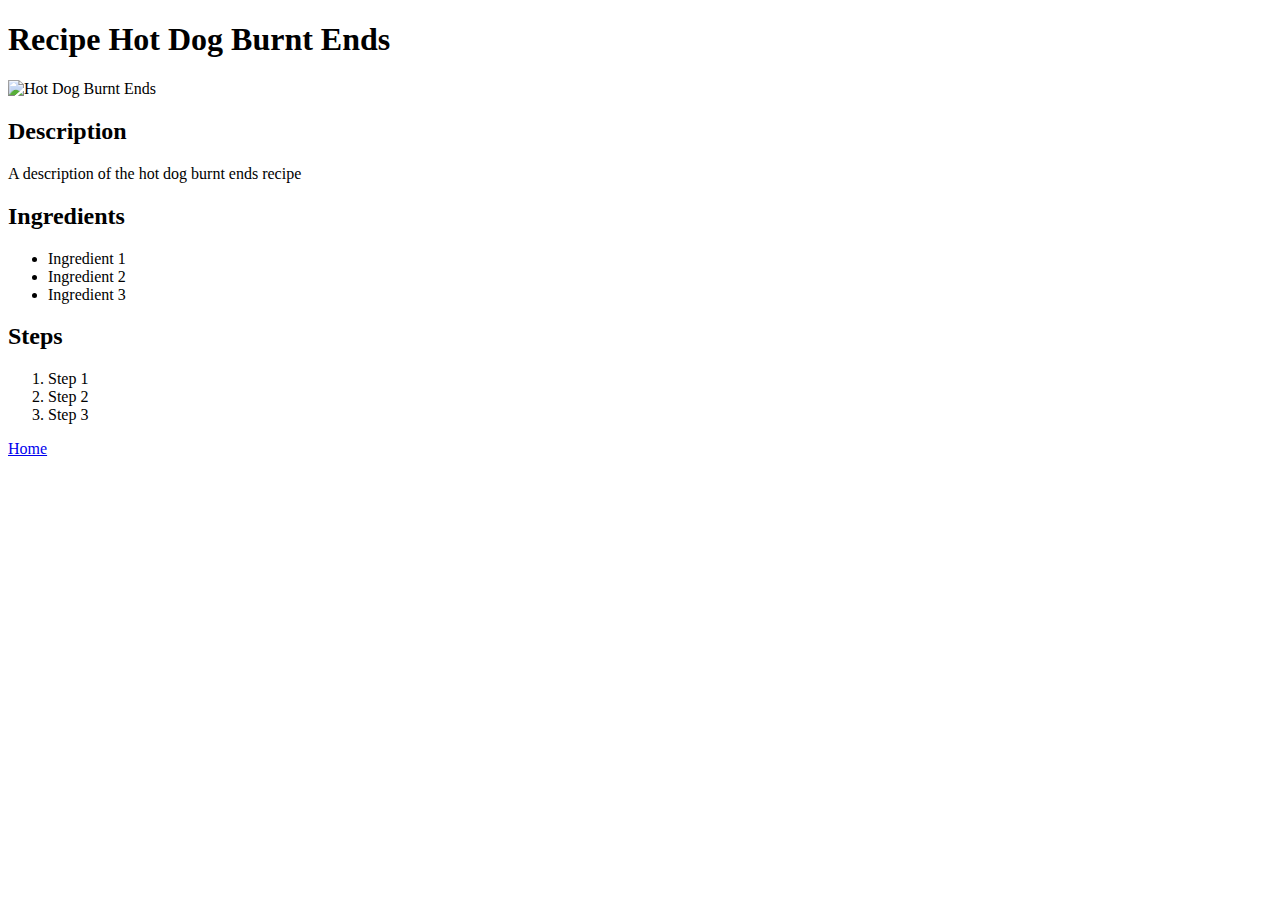
==== recipes/hot-dog-burnt-ends.html @ b1ff638f "Add 2 more recipes" ====
<!DOCTYPE html>
<html lang="en">
<head>
    <meta charset="UTF-8">
    <meta name="viewport" content="width=device-width, initial-scale=1.0">
    <title>Recipe Hot Dog Burnt Ends</title>
</head>
<body>
    <h1>Recipe Hot Dog Burnt Ends</h1>
    <img src="https://www.allrecipes.com/thmb/5FVzw5hmDBVUY5eli8C1tTJ4d5M=/364x242/filters:no_upscale():max_bytes(150000):strip_icc():format(webp)/8642721HotDogBurntEnds4x3-16fe831db48d432c9418d8d9d3f32666.jpg" alt="Hot Dog Burnt Ends" height="300" width="300">
    <h2>Description</h2>
    <p>A description of the hot dog burnt ends recipe</p>
    <h2>Ingredients</h2>
    <ul>
        <li>Ingredient 1</li>
        <li>Ingredient 2</li>
        <li>Ingredient 3</li>
    </ul>
    <h2>Steps</h2>
    <ol>
        <li>Step 1</li>
        <li>Step 2</li>
        <li>Step 3</li>
    </ol>
    <a href="../index.html">Home</a>
</body>
</html>
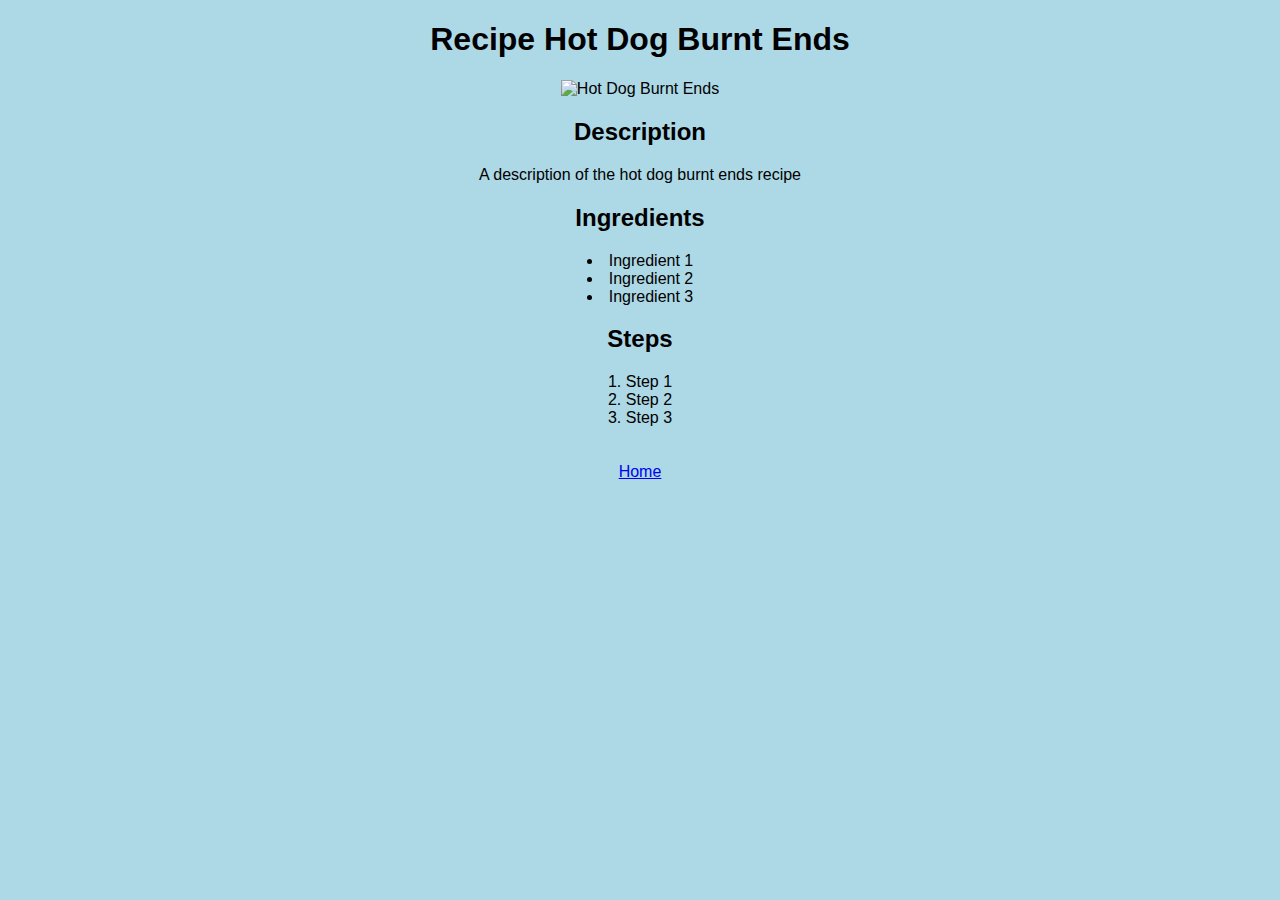
==== commit c0800985: "Modificaciones de prueba" ====
--- a/recipes/hot-dog-burnt-ends.html
+++ b/recipes/hot-dog-burnt-ends.html
@@ -3,9 +3,11 @@
 <head>
     <meta charset="UTF-8">
     <meta name="viewport" content="width=device-width, initial-scale=1.0">
+    <link rel="stylesheet" href="../styles.css">
     <title>Recipe Hot Dog Burnt Ends</title>
 </head>
 <body>
+  <div class="container">
     <h1>Recipe Hot Dog Burnt Ends</h1>
     <img src="https://www.allrecipes.com/thmb/5FVzw5hmDBVUY5eli8C1tTJ4d5M=/364x242/filters:no_upscale():max_bytes(150000):strip_icc():format(webp)/8642721HotDogBurntEnds4x3-16fe831db48d432c9418d8d9d3f32666.jpg" alt="Hot Dog Burnt Ends" height="300" width="300">
     <h2>Description</h2>
@@ -22,6 +24,9 @@
         <li>Step 2</li>
         <li>Step 3</li>
     </ol>
-    <a href="../index.html">Home</a>
+    <div class="container-link">
+      <a href="../index.html">Home</a>
+    </div>
+  </div>
 </body>
 </html>--- a/styles.css
+++ b/styles.css
@@ -0,0 +1,26 @@
+body{
+    font-family:Arial, Helvetica, sans-serif;
+    background-color: lightblue;
+}
+
+h1{
+    text-align: center;
+}
+
+ul,ol{
+    list-style-position: inside;
+    padding: 0;
+    margin: 0 auto;
+}
+
+.index-elemento-lista{
+    margin: 10px;
+}
+
+.container{
+    text-align: center;
+}
+
+.container-link{
+    margin-top: 36px;
+}